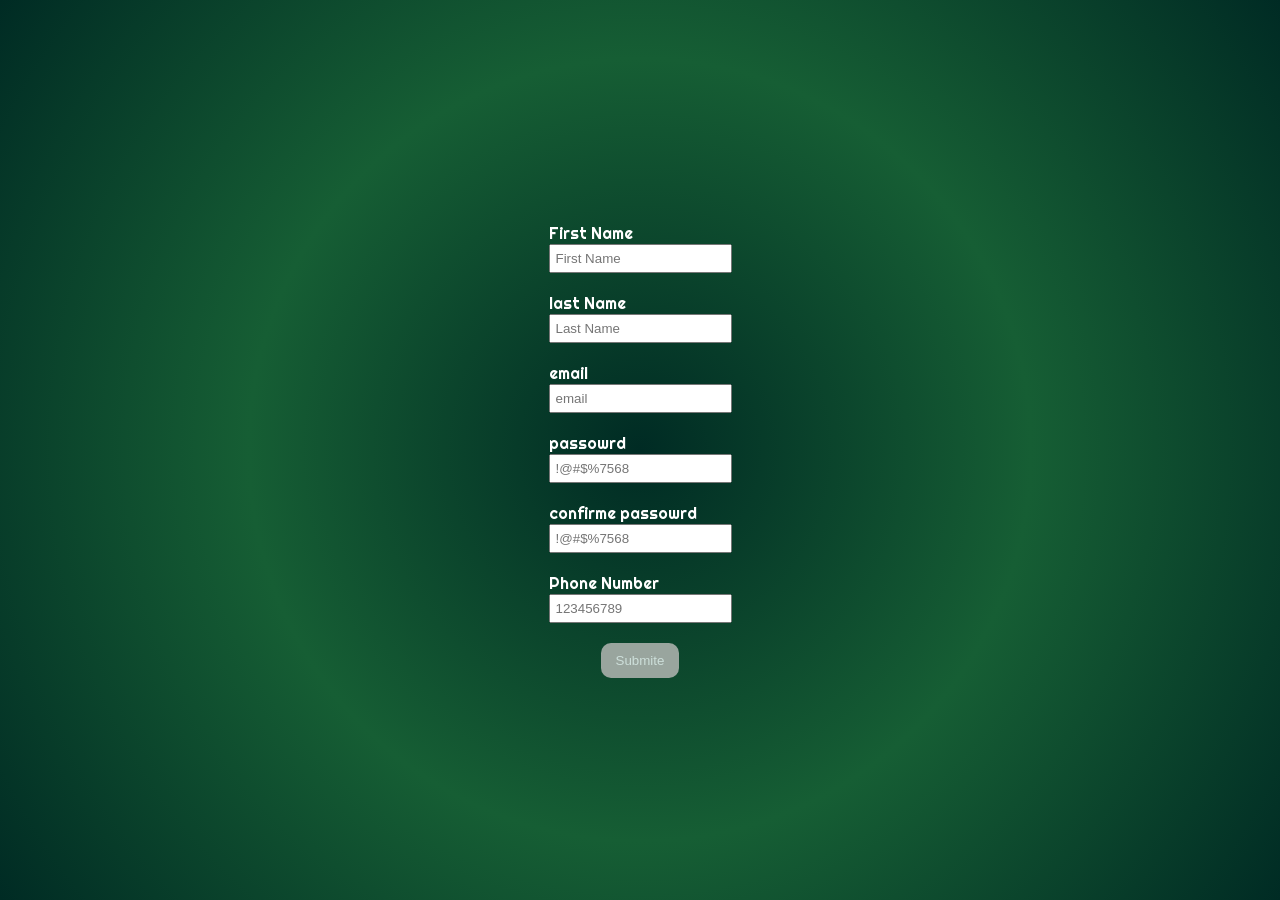
==== index.html @ 9373d0c9 "Add project README" ====
<!doctype html>
<html lang="en">
  <head>
    <meta charset="UTF-8" />
    <meta name="viewport" content="width=device-width, initial-scale=1.0" />
    <link rel="stylesheet" href="./style/style.css" />
    <title>js validation</title>
  </head>
  <body>
    <div class="page">
      <div class="puts">
        <p>First Name</p>
        <input type="text" placeholder="First Name" />
      </div>
      <div class="puts">
        <p>last Name</p>
        <input type="text" placeholder="Last Name" />
      </div>
      <div class="puts">
        <p>email</p>
        <input type="text" placeholder="email" />
      </div>
      <div class="puts">
        <p>passowrd</p>
        <input type="text" placeholder="!@#$%7568" />
      </div>
      <div class="puts">
        <p>confirme passowrd</p>
        <input type="text" placeholder="!@#$%7568" />
      </div>
      <div class="puts">
        <p>Phone Number</p>
        <input type="text" placeholder="123456789" />
      </div>
        <a href="./thankpafe.html"> <button class="button">Submite</button></a>
    </div>

    <script src="./Js/script.js"></script>
  </body>
</html>
---- style/style.css ----
@import url('https://fonts.googleapis.com/css2?family=Inter:ital,opsz,wght@0,14..32,100..900;1,14..32,100..900&family=Merriweather:ital,opsz,wght@0,18..144,300..900;1,18..144,300..900&family=Poppins:ital,wght@0,100;0,200;0,300;0,400;0,500;0,600;0,700;0,800;0,900;1,100;1,200;1,300;1,400;1,500;1,600;1,700;1,800;1,900&family=Righteous&family=Roboto:ital,wght@0,100..900;1,100..900&display=swap');


*{
    padding: 0;
    margin: 0;
    box-sizing: border-box;
}


.page{
    display: flex;
    align-items: center;
    justify-content: center;
    flex-direction: column;
    height: 100lvh;
    /* background-color: #002B24; */
    background: radial-gradient(circle, #002B24, #165e34, #002B24);

    font-family: "Righteous", sans-serif;
    font-weight: 400;
    font-style: normal;
   

}
.puts{
    margin-bottom: 20px;
    :nth-child(1){
        color: white;
    }
    :nth-child(2){
        padding: 5px 5px;
        transition: 150ms;
    }
}
a{
    text-decoration: none;
}
.button{
    border: 0;
    border-radius: 10px;
    color: rgb(205, 223, 218);
    background-color: #99a59e;
    padding: 10px 15px;
    cursor: pointer;
    transition: 150ms;
}
input:hover{
    transform: scale(1.1);
}
.button:hover{
    background-color: rgb(74, 116, 113);
    transform: scale(1.1);

}    
.thanktext{
    font-family: "Righteous", sans-serif;
    font-size: 100px;
    font-weight: 700;
    font-style: normal;
    color: white;
}
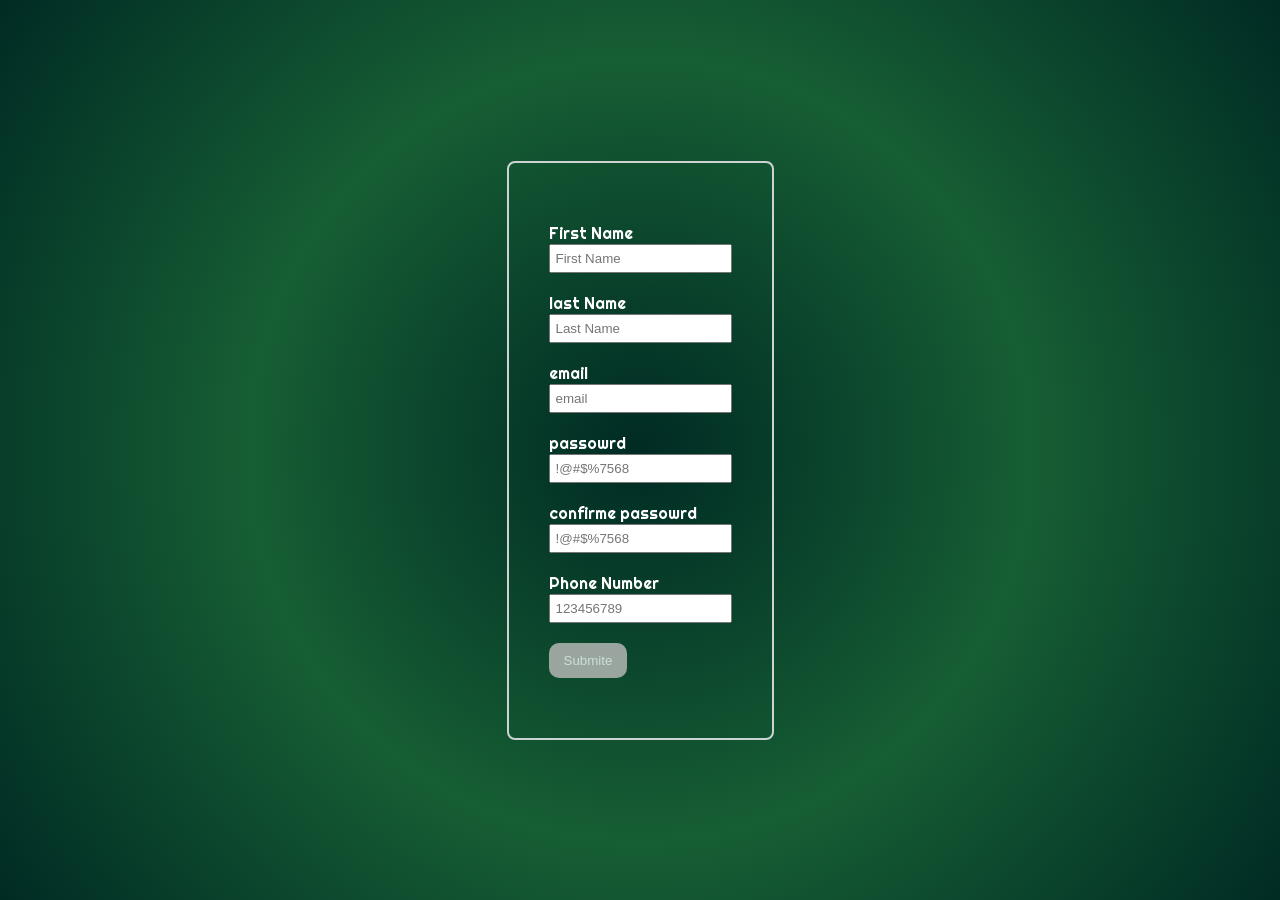
==== commit 7fe24424: "Add project README" ====
--- a/index.html
+++ b/index.html
@@ -8,32 +8,35 @@
   </head>
   <body>
     <div class="page">
-      <div class="puts">
-        <p>First Name</p>
-        <input type="text" placeholder="First Name" />
+      <div class="border-page">
+        <div class="puts">
+          <p>First Name</p>
+          <input type="text" placeholder="First Name" />
+        </div>
+        <div class="puts">
+          <p>last Name</p>
+          <input type="text" placeholder="Last Name" />
+        </div>
+        <div class="puts">
+          <p>email</p>
+          <input type="text" placeholder="email" />
+        </div>
+        <div class="puts">
+          <p>passowrd</p>
+          <input type="text" placeholder="!@#$%7568" />
+        </div>
+        <div class="puts">
+          <p>confirme passowrd</p>
+          <input type="text" placeholder="!@#$%7568" />
+        </div>
+        <div class="puts">
+          <p>Phone Number</p>
+          <input type="text" placeholder="123456789" />
+        </div>
+          <a href="./thankpafe.html"> <button class="button">Submite</button></a>
       </div>
-      <div class="puts">
-        <p>last Name</p>
-        <input type="text" placeholder="Last Name" />
+
       </div>
-      <div class="puts">
-        <p>email</p>
-        <input type="text" placeholder="email" />
-      </div>
-      <div class="puts">
-        <p>passowrd</p>
-        <input type="text" placeholder="!@#$%7568" />
-      </div>
-      <div class="puts">
-        <p>confirme passowrd</p>
-        <input type="text" placeholder="!@#$%7568" />
-      </div>
-      <div class="puts">
-        <p>Phone Number</p>
-        <input type="text" placeholder="123456789" />
-      </div>
-        <a href="./thankpafe.html"> <button class="button">Submite</button></a>
-    </div>
 
     <script src="./Js/script.js"></script>
   </body>
--- a/style/style.css
+++ b/style/style.css
@@ -16,11 +16,15 @@
     height: 100lvh;
     /* background-color: #002B24; */
     background: radial-gradient(circle, #002B24, #165e34, #002B24);
-
     font-family: "Righteous", sans-serif;
     font-weight: 400;
     font-style: normal;
-   
+
+}
+.border-page{
+        border: 2px solid #ccd3d2;
+        border-radius: 8px;
+        padding: 60px 40px;
 
 }
 .puts{
